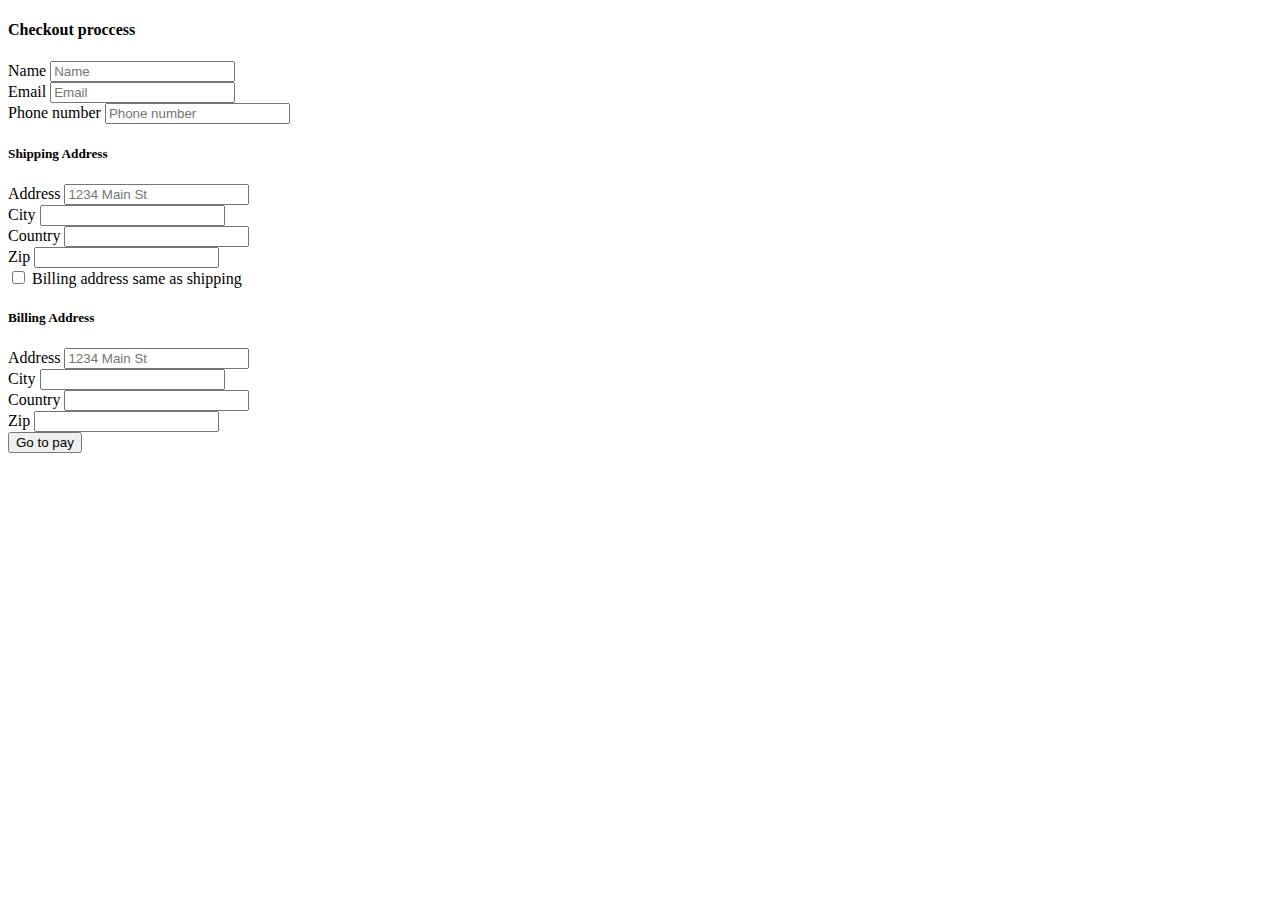
==== src/main/webapp/templates/checkout/checkout.html @ 5345532c "User can checkout the order, fill the personal information's form and after that can go to pay" ====
<!DOCTYPE html>
<html lang="en">
<head>
    <meta charset="UTF-8">
    <!--Bootstrap-->
    <link rel="stylesheet" href="https://stackpath.bootstrapcdn.com/bootstrap/4.1.0/css/bootstrap.min.css"
          integrity="sha384-9gVQ4dYFwwWSjIDZnLEWnxCjeSWFphJiwGPXr1jddIhOegiu1FwO5qRGvFXOdJZ4" crossorigin="anonymous">
    <script src="https://code.jquery.com/jquery-3.3.1.slim.min.js"
            integrity="sha384-q8i/X+965DzO0rT7abK41JStQIAqVgRVzpbzo5smXKp4YfRvH+8abtTE1Pi6jizo" crossorigin="anonymous"
            defer></script>
    <script src="https://cdnjs.cloudflare.com/ajax/libs/popper.js/1.14.0/umd/popper.min.js"
            integrity="sha384-cs/chFZiN24E4KMATLdqdvsezGxaGsi4hLGOzlXwp5UZB1LY//20VyM2taTB4QvJ" crossorigin="anonymous"
            defer></script>
    <script src="https://stackpath.bootstrapcdn.com/bootstrap/4.1.0/js/bootstrap.min.js"
            integrity="sha384-uefMccjFJAIv6A+rW+L4AHf99KvxDjWSu1z9VI8SKNVmz4sk7buKt/6v9KI65qnm" crossorigin="anonymous"
            defer></script>
    <!--Custom js-->
    <script src="/static/js/checkout.js" defer></script>
    <!--Custom CSS-->
    <link rel="stylesheet" type="text/css" href="/static/css/custom.css"/>
    <title>Checkout</title>
</head>
<body>
<div class="container">
    <form action="/checkout" method="post">
        <div class="form-row">
            <div class="form-group">
                <h4 class="display-4">Checkout proccess</h4>
            </div>
        </div>
        <div class="form-row">
            <div class="form-group col-md-4">
                <label for="inputName">Name</label>
                <input type="name" class="form-control" id="inputName" placeholder="Name" name="inputName">
            </div>
            <div class="form-group col-md-4">
                <label for="inputEmail">Email</label>
                <input type="email" class="form-control" id="inputEmail" placeholder="Email" name="inputEmail">
            </div>
            <div class="form-group col-md-4">
                <label for="inputPhoneNumber">Phone number</label>
                <input type="phoneNumber" class="form-control" id="inputPhoneNumber" placeholder="Phone number" name="inputPhoneNumber">
            </div>
        </div>
        <div class="form-group">
            <h5>Shipping Address</h5>
        </div>
        <div class="form-group">
            <label for="inputShipAddress">Address</label>
            <input type="text" class="form-control" id="inputShipAddress" placeholder="1234 Main St" name="inputShipAddress">
        </div>
        <div class="form-row">
            <div class="form-group col-md-6">
                <label for="inputShipCity">City</label>
                <input type="text" class="form-control" id="inputShipCity" name="inputShipCity">
            </div>
            <div class="form-group col-md-4">
                <label for="inputShipCountry">Country</label>
                <input type="text" class="form-control" id="inputShipCountry" name="inputShipCountry">
            </div>
            <div class="form-group col-md-2">
                <label for="inputShipZip">Zip</label>
                <input type="text" class="form-control" id="inputShipZip" name="inputShipZip">
            </div>
        </div>
        <div class="form-group">
            <div class="form-check">
                <input class="form-check-input" type="checkbox" id="sameAddressCheck" name="sameAddressCheck">
                <label class="form-check-label" for="sameAddressCheck">
                    Billing address same as shipping
                </label>
            </div>
        </div>
        <!--Billing address-->
        <div id="billAddressForm">
            <div class="form-group">
                <h5>Billing Address</h5>
            </div>
            <div class="form-group">
                <label for="inputBillAddress">Address</label>
                <input type="text" class="form-control" id="inputBillAddress" placeholder="1234 Main St" name="inputBillAddress">
            </div>
            <div class="form-row">
                <div class="form-group col-md-6">
                    <label for="inputBillCity">City</label>
                    <input type="text" class="form-control" id="inputBillCity" name="inputBillCity">
                </div>
                <div class="form-group col-md-4">
                    <label for="inputBillCountry">Country</label>
                    <input type="text" class="form-control" id="inputBillCountry" name="inputBillCountry">
                </div>
                <div class="form-group col-md-2">
                    <label for="inputBillZip">Zip</label>
                    <input type="text" class="form-control" id="inputBillZip" name="inputBillZip">
                </div>
            </div>
        </div>
        <button type="submit" class="btn btn-primary">Go to pay</button>
    </form>
</div>
</body>
</html>
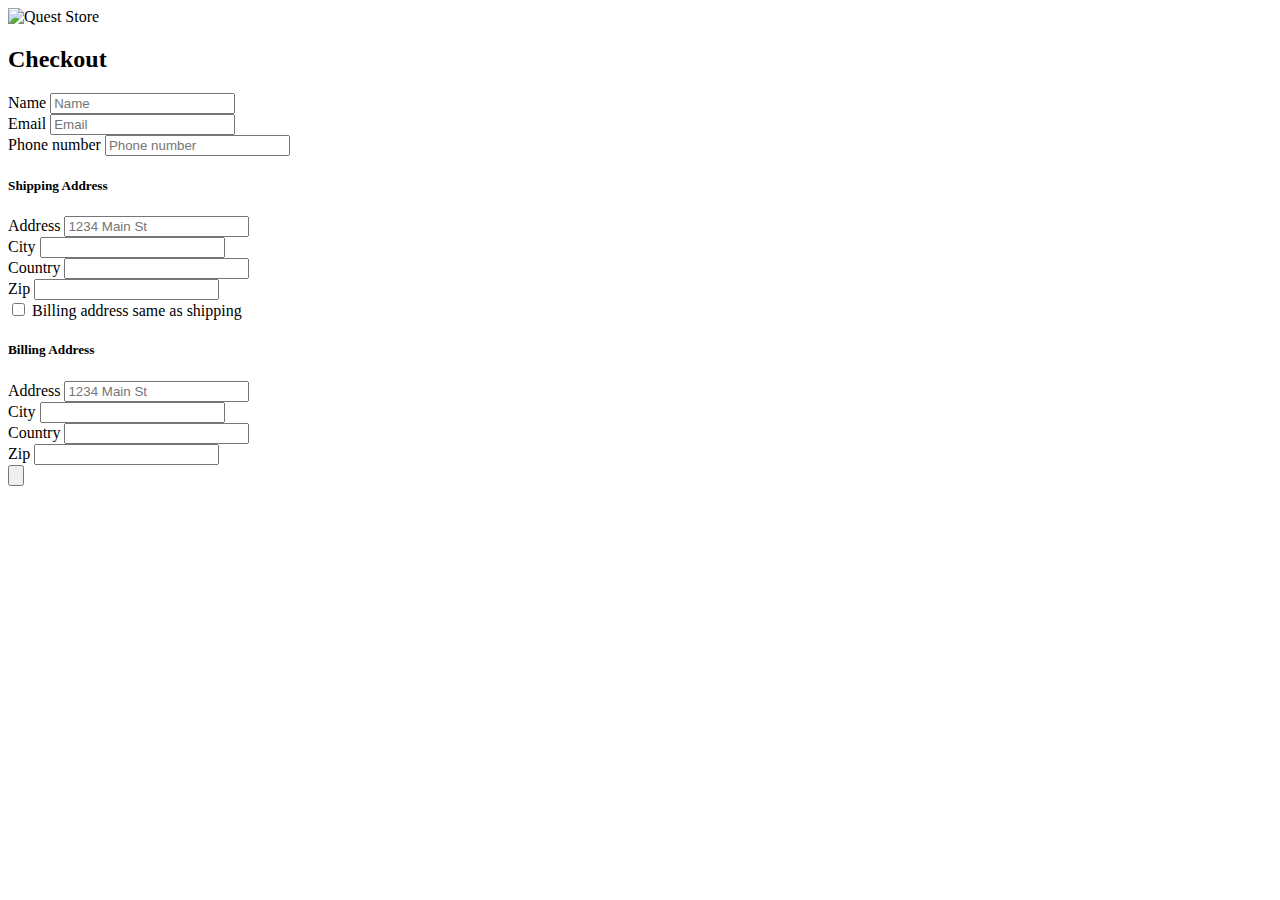
==== commit dc7302e4: "Added requirement patterns to billing address attributes" ====
--- a/src/main/webapp/templates/checkout/checkout.html
+++ b/src/main/webapp/templates/checkout/checkout.html
@@ -18,84 +18,135 @@
     <script src="/static/js/checkout.js" defer></script>
     <!--Custom CSS-->
     <link rel="stylesheet" type="text/css" href="/static/css/custom.css"/>
+    <link href="https://fonts.googleapis.com/css?family=Architects+Daughter|IM+Fell+English:400,400i" rel="stylesheet">
     <title>Checkout</title>
 </head>
-<body>
-<div class="container">
-    <form action="/checkout" method="post">
+<body class="lots-main-page-body">
+<div class="container lots-font-color-white">
+    <div class="lots-title text-center mt-5">
+        <img class="lots-title-image" src="/static/img/quest_store_title.png" alt="Quest Store">
+    </div>
+    <form action="/checkout" method="post" class="lots-daughter-font">
         <div class="form-row">
             <div class="form-group">
-                <h4 class="display-4">Checkout proccess</h4>
+                <h2 class="lots-subtitle">Checkout</h2>
             </div>
         </div>
-        <div class="form-row">
+        <div class="form-row justify-content-end">
             <div class="form-group col-md-4">
-                <label for="inputName">Name</label>
-                <input type="name" class="form-control" id="inputName" placeholder="Name" name="inputName">
+                <label class="lots-input-label" for="inputName">Name</label>
+                <input type="text" class="form-control lots-input-field" id="inputName" placeholder="Name"
+                       name="inputName" required pattern="^[a-zA-Záéíóöőúüű]+(([',. -][a-zA-Záéíóöőúüű ])?[a-zA-Záéíóöőúüű]*)*$*)*$">
             </div>
             <div class="form-group col-md-4">
-                <label for="inputEmail">Email</label>
-                <input type="email" class="form-control" id="inputEmail" placeholder="Email" name="inputEmail">
+                <label class="lots-input-label" for="inputEmail">Email</label>
+                <input type="email" class="form-control lots-input-field" id="inputEmail" placeholder="Email"
+                       name="inputEmail"
+                       required>
             </div>
-            <div class="form-group col-md-4">
-                <label for="inputPhoneNumber">Phone number</label>
-                <input type="phoneNumber" class="form-control" id="inputPhoneNumber" placeholder="Phone number" name="inputPhoneNumber">
+            <div class="form-group col-md-3">
+                <label class="lots-input-label" for="inputPhoneNumber">Phone number</label>
+                <input type="tel" class="form-control lots-input-field" id="inputPhoneNumber"
+                       placeholder="Phone number"
+                       name="inputPhoneNumber"
+                       required
+                       pattern="([0-9])+" minlength="7" maxlength="12">
             </div>
         </div>
         <div class="form-group">
-            <h5>Shipping Address</h5>
+            <h5 class="lots-form-title ml-4">Shipping Address</h5>
         </div>
-        <div class="form-group">
-            <label for="inputShipAddress">Address</label>
-            <input type="text" class="form-control" id="inputShipAddress" placeholder="1234 Main St" name="inputShipAddress">
+        <div class="row justify-content-end">
+            <div class="col-11">
+                <label class="lots-input-label" for="inputShipAddress">Address</label>
+                <input type="text" class="form-control lots-input-field" id="inputShipAddress"
+                       placeholder="1234 Main St"
+                       name="inputShipAddress"
+                       required
+                       pattern="((\w)+([\.\,\-\s\:\/\'\_])*)+">
+            </div>
         </div>
-        <div class="form-row">
-            <div class="form-group col-md-6">
-                <label for="inputShipCity">City</label>
-                <input type="text" class="form-control" id="inputShipCity" name="inputShipCity">
+        <div class="form-row justify-content-end">
+            <div class="form-group col-md-5">
+                <label class="lots-input-label" for="inputShipCity">City</label>
+                <input type="text" class="form-control lots-input-field" id="inputShipCity"
+                       name="inputShipCity"
+                       required
+                       pattern="((\w)+([\s\-])*)+">
             </div>
             <div class="form-group col-md-4">
-                <label for="inputShipCountry">Country</label>
-                <input type="text" class="form-control" id="inputShipCountry" name="inputShipCountry">
+                <label class="lots-input-label" for="inputShipCountry">Country</label>
+                <input type="text" class="form-control lots-input-field" id="inputShipCountry"
+                       name="inputShipCountry"
+                       required
+                       pattern="((\w)+([\s\-])*)+">
             </div>
             <div class="form-group col-md-2">
-                <label for="inputShipZip">Zip</label>
-                <input type="text" class="form-control" id="inputShipZip" name="inputShipZip">
+                <label class="lots-input-label" for="inputShipZip">Zip</label>
+                <input type="text" class="form-control lots-input-field" id="inputShipZip"
+                       name="inputShipZip"
+                       required
+                       pattern="(([0-9])+([-])*)*" minlength="4" maxlength="10">
             </div>
         </div>
-        <div class="form-group">
-            <div class="form-check">
-                <input class="form-check-input" type="checkbox" id="sameAddressCheck" name="sameAddressCheck">
-                <label class="form-check-label" for="sameAddressCheck">
-                    Billing address same as shipping
-                </label>
+        <div class="row justify-content-end">
+            <div class="form-group col-11">
+                <div class="form-check">
+                    <input class="form-check-input" type="checkbox" id="sameAddressCheck" name="sameAddressCheck">
+                    <label class="form-check-label lots-input-label" for="sameAddressCheck">
+                        Billing address same as shipping
+                    </label>
+                </div>
             </div>
         </div>
         <!--Billing address-->
         <div id="billAddressForm">
             <div class="form-group">
-                <h5>Billing Address</h5>
+                <h5 class="lots-form-title ml-4">Billing Address</h5>
             </div>
-            <div class="form-group">
-                <label for="inputBillAddress">Address</label>
-                <input type="text" class="form-control" id="inputBillAddress" placeholder="1234 Main St" name="inputBillAddress">
+            <div class="row justify-content-end">
+                <div class="form-group col-11">
+                    <label class="lots-input-label" for="inputBillAddress">Address</label>
+                    <input type="text" class="form-control lots-input-field" id="inputBillAddress"
+                           placeholder="1234 Main St"
+                           name="inputBillAddress"
+                           required
+                           pattern="((\w)+([\.\,\-\s\:\/\'\_])*)+">
+                </div>
             </div>
-            <div class="form-row">
-                <div class="form-group col-md-6">
-                    <label for="inputBillCity">City</label>
-                    <input type="text" class="form-control" id="inputBillCity" name="inputBillCity">
+            <div class="form-row justify-content-end">
+                <div class="form-group col-md-5">
+                    <label class="lots-input-label" for="inputBillCity">City</label>
+                    <input type="text" class="form-control lots-input-field" id="inputBillCity"
+                           name="inputBillCity"
+                           required
+                           pattern="((\w)+([\s\-])*)+">
                 </div>
                 <div class="form-group col-md-4">
-                    <label for="inputBillCountry">Country</label>
-                    <input type="text" class="form-control" id="inputBillCountry" name="inputBillCountry">
+                    <label class="lots-input-label" for="inputBillCountry">Country</label>
+                    <input type="text" class="form-control lots-input-field" id="inputBillCountry"
+                           name="inputBillCountry"
+                           required
+                           pattern="((\w)+([\s\-])*)+">
                 </div>
                 <div class="form-group col-md-2">
-                    <label for="inputBillZip">Zip</label>
-                    <input type="text" class="form-control" id="inputBillZip" name="inputBillZip">
+                    <label class="lots-input-label" for="inputBillZip">Zip</label>
+                    <input type="text" class="form-control lots-input-field" id="inputBillZip"
+                           name="inputBillZip"
+                           required
+                           pattern="(([0-9])+([-])*)*" minlength="4" maxlength="10">
                 </div>
             </div>
         </div>
-        <button type="submit" class="btn btn-primary">Go to pay</button>
+        <div class="row justify-content-end">
+
+            <div class="go-to-pay text-center">
+
+                <button type="submit" class="go-to-pay-btn">
+                    <img src="/static/img/pay.png" alt="" class="lots-pay-png">
+                </button>
+            </div>
+        </div>
     </form>
 </div>
 </body>
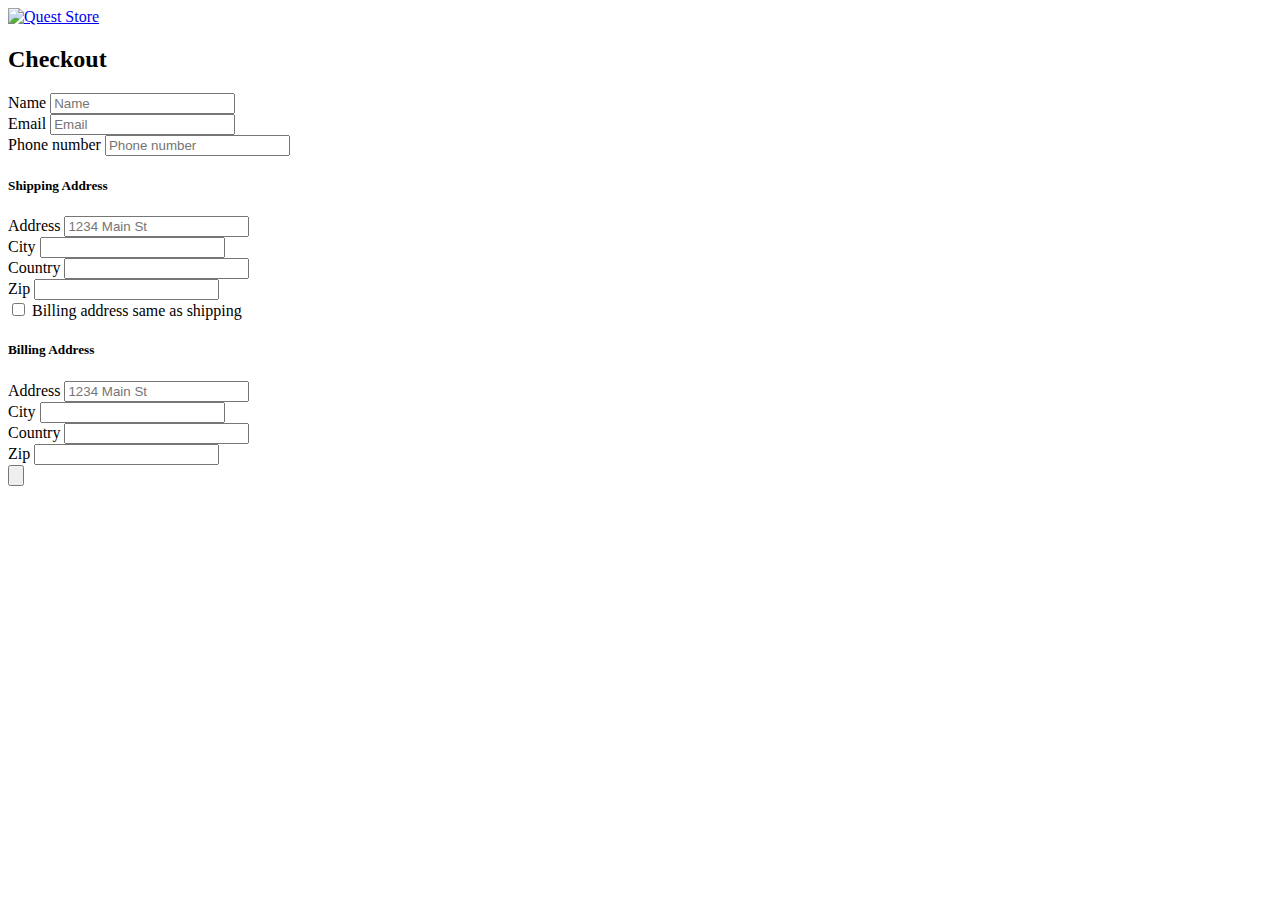
==== commit 6d50e2b4: "Merge pull request #39 from CodecoolBP20173/fix/refactor_head" ====
--- a/src/main/webapp/templates/checkout/checkout.html
+++ b/src/main/webapp/templates/checkout/checkout.html
@@ -2,6 +2,11 @@
 <html lang="en">
 <head>
     <meta charset="UTF-8">
+    <meta name="author" content="Codecool" />
+    <meta name="viewport" content="width=device-width, initial-scale=1" />
+
+    <title>Checkout</title>
+
     <!--Bootstrap-->
     <link rel="stylesheet" href="https://stackpath.bootstrapcdn.com/bootstrap/4.1.0/css/bootstrap.min.css"
           integrity="sha384-9gVQ4dYFwwWSjIDZnLEWnxCjeSWFphJiwGPXr1jddIhOegiu1FwO5qRGvFXOdJZ4" crossorigin="anonymous">
@@ -18,25 +23,29 @@
     <script src="/static/js/checkout.js" defer></script>
     <!--Custom CSS-->
     <link rel="stylesheet" type="text/css" href="/static/css/custom.css"/>
+    <!--Custom Font-->
     <link href="https://fonts.googleapis.com/css?family=Architects+Daughter|IM+Fell+English:400,400i" rel="stylesheet">
-    <title>Checkout</title>
 </head>
 <body class="lots-main-page-body">
 <div class="container lots-font-color-white">
     <div class="lots-title text-center mt-5">
-        <img class="lots-title-image" src="/static/img/quest_store_title.png" alt="Quest Store">
+        <a href="/"><img class="lots-title-image" src="/static/img/quest_store_title.png" alt="Quest Store"></a>
     </div>
     <form action="/checkout" method="post" class="lots-daughter-font">
         <div class="form-row">
             <div class="form-group">
-                <h2 class="lots-subtitle">Checkout</h2>
+                <h2 class="lots-subtitle">
+                    <i class="far fa-list-alt lots-font-color-gold">
+                    </i> Checkout</h2>
             </div>
         </div>
         <div class="form-row justify-content-end">
             <div class="form-group col-md-4">
                 <label class="lots-input-label" for="inputName">Name</label>
                 <input type="text" class="form-control lots-input-field" id="inputName" placeholder="Name"
-                       name="inputName" required pattern="^[a-zA-Záéíóöőúüű]+(([',. -][a-zA-Záéíóöőúüű ])?[a-zA-Záéíóöőúüű]*)*$*)*$">
+                       name="inputName"
+                       required
+                       pattern="^(?:\p{L}|[_\- '.])+$">
             </div>
             <div class="form-group col-md-4">
                 <label class="lots-input-label" for="inputEmail">Email</label>
@@ -50,7 +59,7 @@
                        placeholder="Phone number"
                        name="inputPhoneNumber"
                        required
-                       pattern="([0-9])+" minlength="7" maxlength="12">
+                       pattern="([0-9])+" minlength="7" maxlength="10">
             </div>
         </div>
         <div class="form-group">
@@ -63,7 +72,7 @@
                        placeholder="1234 Main St"
                        name="inputShipAddress"
                        required
-                       pattern="((\w)+([\.\,\-\s\:\/\'\_])*)+">
+                       pattern="^(?:\p{L}|[_\- .,/:0-9])+$">
             </div>
         </div>
         <div class="form-row justify-content-end">
@@ -72,14 +81,14 @@
                 <input type="text" class="form-control lots-input-field" id="inputShipCity"
                        name="inputShipCity"
                        required
-                       pattern="((\w)+([\s\-])*)+">
+                       pattern="^(?:\p{L}|[_\- ])+$">
             </div>
             <div class="form-group col-md-4">
                 <label class="lots-input-label" for="inputShipCountry">Country</label>
                 <input type="text" class="form-control lots-input-field" id="inputShipCountry"
                        name="inputShipCountry"
                        required
-                       pattern="((\w)+([\s\-])*)+">
+                       pattern="^(?:\p{L}|[_\- ])+$">
             </div>
             <div class="form-group col-md-2">
                 <label class="lots-input-label" for="inputShipZip">Zip</label>
@@ -111,7 +120,7 @@
                            placeholder="1234 Main St"
                            name="inputBillAddress"
                            required
-                           pattern="((\w)+([\.\,\-\s\:\/\'\_])*)+">
+                           pattern="^(?:\p{L}|[_\- .,/:0-9])+$">
                 </div>
             </div>
             <div class="form-row justify-content-end">
@@ -120,14 +129,14 @@
                     <input type="text" class="form-control lots-input-field" id="inputBillCity"
                            name="inputBillCity"
                            required
-                           pattern="((\w)+([\s\-])*)+">
+                           pattern="^(?:\p{L}|[_\- ])+$">
                 </div>
                 <div class="form-group col-md-4">
                     <label class="lots-input-label" for="inputBillCountry">Country</label>
                     <input type="text" class="form-control lots-input-field" id="inputBillCountry"
                            name="inputBillCountry"
                            required
-                           pattern="((\w)+([\s\-])*)+">
+                           pattern="^(?:\p{L}|[_\- ])+$">
                 </div>
                 <div class="form-group col-md-2">
                     <label class="lots-input-label" for="inputBillZip">Zip</label>
@@ -139,9 +148,7 @@
             </div>
         </div>
         <div class="row justify-content-end">
-
             <div class="go-to-pay text-center">
-
                 <button type="submit" class="go-to-pay-btn">
                     <img src="/static/img/pay.png" alt="" class="lots-pay-png">
                 </button>
